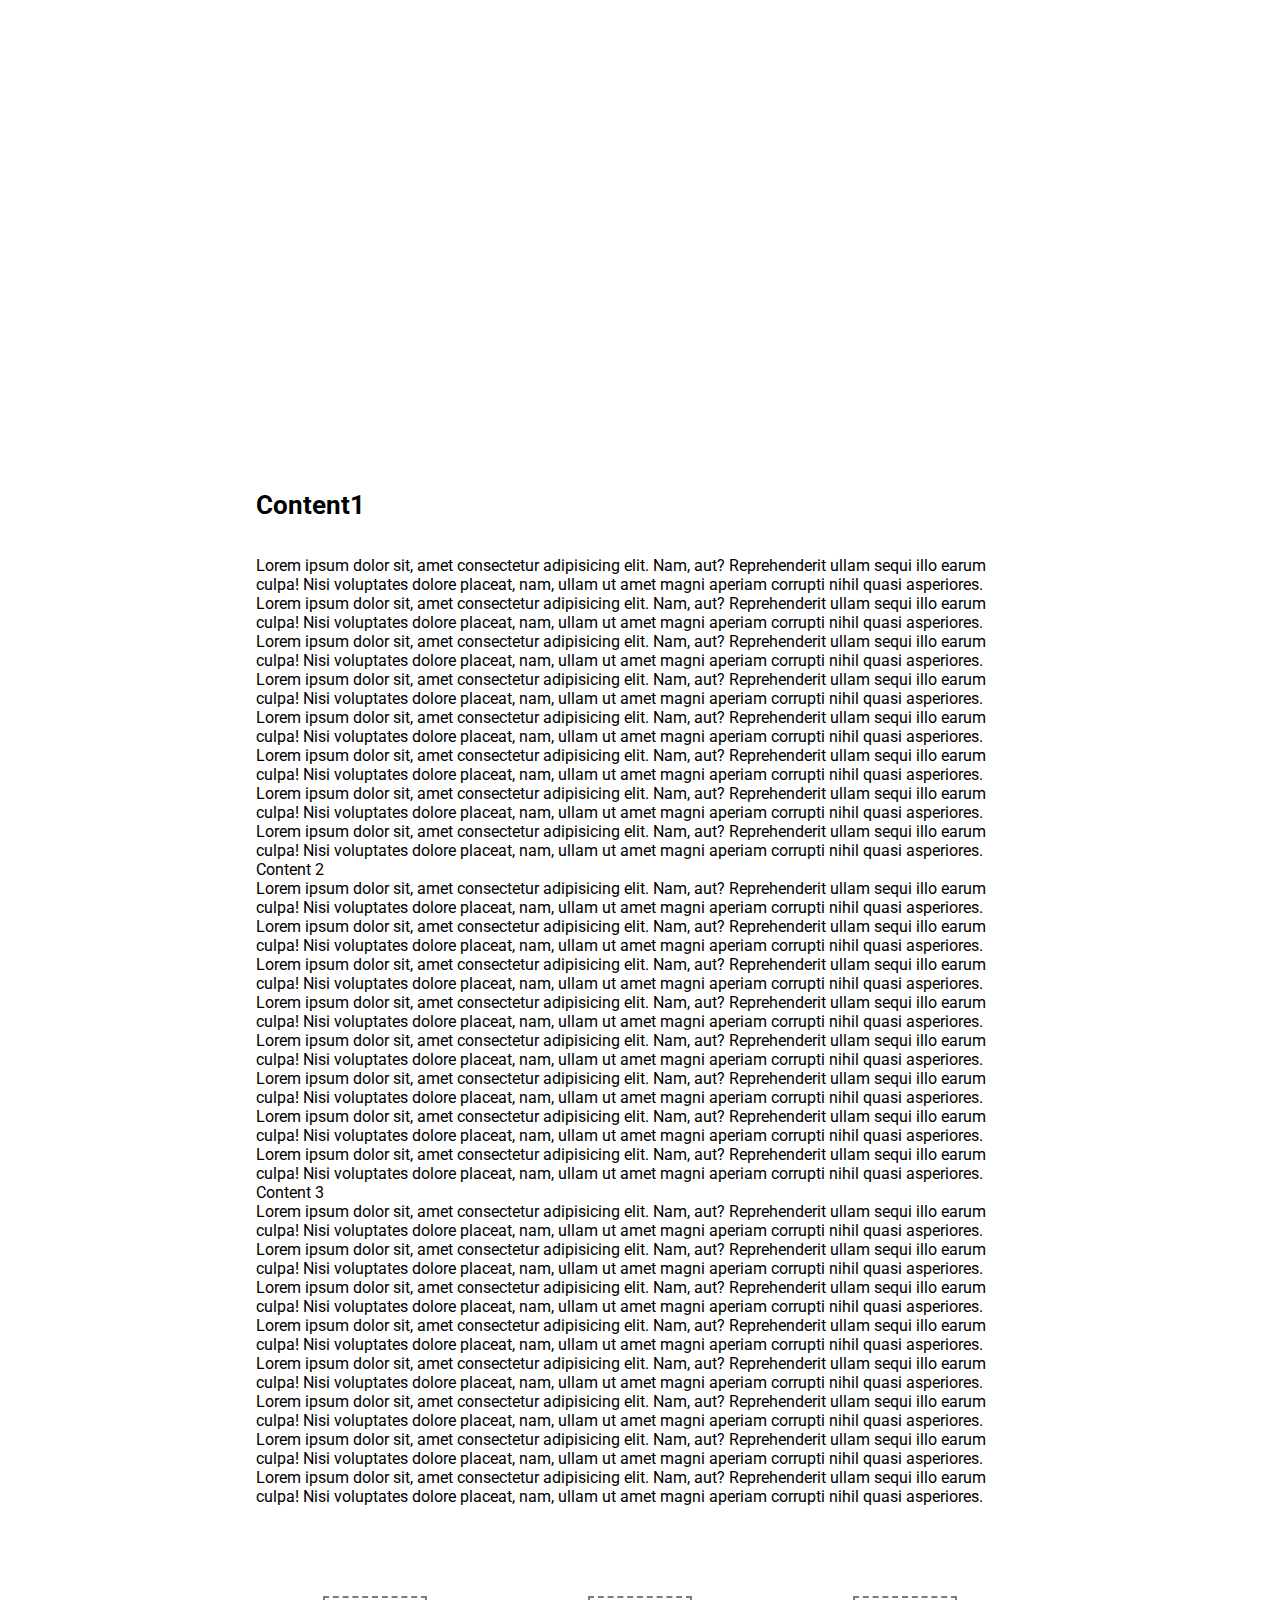
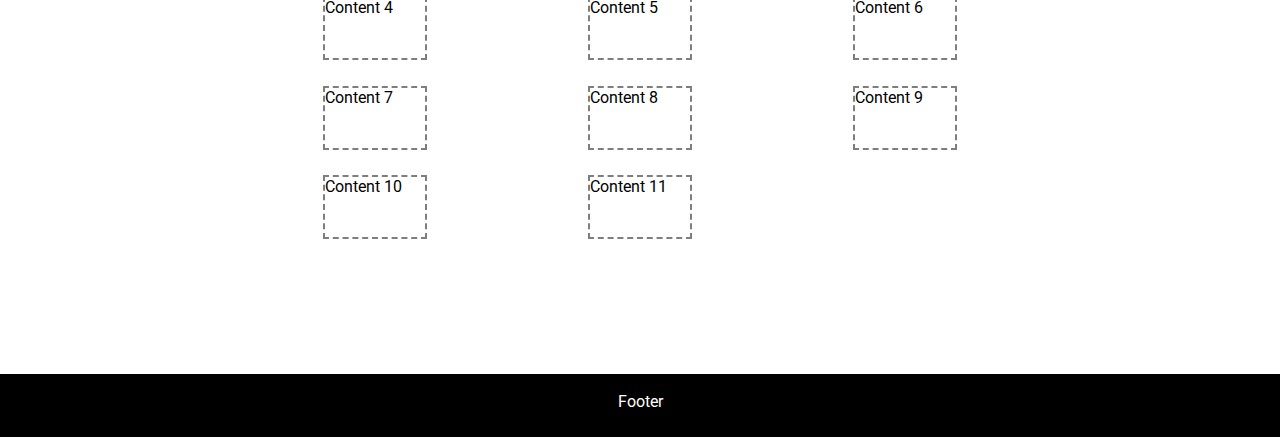
==== indexv2.html @ 535e07bd "deleted:    .vscode/settings.json 	new file:   assets/css/main2.css 	modified:   assets/css/pages.cs" ====
<!DOCTYPE HTML>
<html>

  <head>
    <meta charset="UTF-8">
    <title>
      Responsive Header Demo
    </title>
    <link rel="stylesheet" href="assets/css/main2.css">
    <link href="https://fonts.googleapis.com/css2?family=Lobster&family=Roboto:wght@300&display=swap" rel="stylesheet">
  </head>

  <body>
    <div>
        <div class="pageTitle"> Jonathan Robillard </br> <p id="poste">Développeur</p>
            <!-- <header class="newHeader">Accueil</header> -->
              <!-- this is for the mobile version only
                   <img src="images/hamburgerv2.png" alt="">-->
                   <div class="navWrapper">
     
                    <span id="accueilHeader">
                        <a  href="index.html">Accueil</a>
                    </span>
                    <span>   
                        <a id="allProjects" href="allProjects.html">Projets</a>
                    </span>
            </div>
         </div>
    </div>

    <main>
        
        <div class="divText">
            <h2 class="contentH2">Content1</h2>
            <div id="content1">
            <p>Lorem ipsum dolor sit, amet consectetur adipisicing elit. Nam, aut? Reprehenderit ullam sequi illo earum culpa! Nisi voluptates dolore placeat, nam, ullam ut amet magni aperiam corrupti nihil quasi asperiores.</p>
            <p>Lorem ipsum dolor sit, amet consectetur adipisicing elit. Nam, aut? Reprehenderit ullam sequi illo earum culpa! Nisi voluptates dolore placeat, nam, ullam ut amet magni aperiam corrupti nihil quasi asperiores.</p>
            <p>Lorem ipsum dolor sit, amet consectetur adipisicing elit. Nam, aut? Reprehenderit ullam sequi illo earum culpa! Nisi voluptates dolore placeat, nam, ullam ut amet magni aperiam corrupti nihil quasi asperiores.</p>
            <p>Lorem ipsum dolor sit, amet consectetur adipisicing elit. Nam, aut? Reprehenderit ullam sequi illo earum culpa! Nisi voluptates dolore placeat, nam, ullam ut amet magni aperiam corrupti nihil quasi asperiores.</p>
            <p>Lorem ipsum dolor sit, amet consectetur adipisicing elit. Nam, aut? Reprehenderit ullam sequi illo earum culpa! Nisi voluptates dolore placeat, nam, ullam ut amet magni aperiam corrupti nihil quasi asperiores.</p>
            <p>Lorem ipsum dolor sit, amet consectetur adipisicing elit. Nam, aut? Reprehenderit ullam sequi illo earum culpa! Nisi voluptates dolore placeat, nam, ullam ut amet magni aperiam corrupti nihil quasi asperiores.</p>
            <p>Lorem ipsum dolor sit, amet consectetur adipisicing elit. Nam, aut? Reprehenderit ullam sequi illo earum culpa! Nisi voluptates dolore placeat, nam, ullam ut amet magni aperiam corrupti nihil quasi asperiores.</p>
            <p>Lorem ipsum dolor sit, amet consectetur adipisicing elit. Nam, aut? Reprehenderit ullam sequi illo earum culpa! Nisi voluptates dolore placeat, nam, ullam ut amet magni aperiam corrupti nihil quasi asperiores.</p>

        </div>
            <div id="content1">Content 2</div>
            <p>Lorem ipsum dolor sit, amet consectetur adipisicing elit. Nam, aut? Reprehenderit ullam sequi illo earum culpa! Nisi voluptates dolore placeat, nam, ullam ut amet magni aperiam corrupti nihil quasi asperiores.</p>
            <p>Lorem ipsum dolor sit, amet consectetur adipisicing elit. Nam, aut? Reprehenderit ullam sequi illo earum culpa! Nisi voluptates dolore placeat, nam, ullam ut amet magni aperiam corrupti nihil quasi asperiores.</p>
            <p>Lorem ipsum dolor sit, amet consectetur adipisicing elit. Nam, aut? Reprehenderit ullam sequi illo earum culpa! Nisi voluptates dolore placeat, nam, ullam ut amet magni aperiam corrupti nihil quasi asperiores.</p>
            <p>Lorem ipsum dolor sit, amet consectetur adipisicing elit. Nam, aut? Reprehenderit ullam sequi illo earum culpa! Nisi voluptates dolore placeat, nam, ullam ut amet magni aperiam corrupti nihil quasi asperiores.</p>
            <p>Lorem ipsum dolor sit, amet consectetur adipisicing elit. Nam, aut? Reprehenderit ullam sequi illo earum culpa! Nisi voluptates dolore placeat, nam, ullam ut amet magni aperiam corrupti nihil quasi asperiores.</p>
            <p>Lorem ipsum dolor sit, amet consectetur adipisicing elit. Nam, aut? Reprehenderit ullam sequi illo earum culpa! Nisi voluptates dolore placeat, nam, ullam ut amet magni aperiam corrupti nihil quasi asperiores.</p>
            <p>Lorem ipsum dolor sit, amet consectetur adipisicing elit. Nam, aut? Reprehenderit ullam sequi illo earum culpa! Nisi voluptates dolore placeat, nam, ullam ut amet magni aperiam corrupti nihil quasi asperiores.</p>
            <p>Lorem ipsum dolor sit, amet consectetur adipisicing elit. Nam, aut? Reprehenderit ullam sequi illo earum culpa! Nisi voluptates dolore placeat, nam, ullam ut amet magni aperiam corrupti nihil quasi asperiores.</p>

            <div id="content1">Content 3</div>
            <p>Lorem ipsum dolor sit, amet consectetur adipisicing elit. Nam, aut? Reprehenderit ullam sequi illo earum culpa! Nisi voluptates dolore placeat, nam, ullam ut amet magni aperiam corrupti nihil quasi asperiores.</p>
            <p>Lorem ipsum dolor sit, amet consectetur adipisicing elit. Nam, aut? Reprehenderit ullam sequi illo earum culpa! Nisi voluptates dolore placeat, nam, ullam ut amet magni aperiam corrupti nihil quasi asperiores.</p>
            <p>Lorem ipsum dolor sit, amet consectetur adipisicing elit. Nam, aut? Reprehenderit ullam sequi illo earum culpa! Nisi voluptates dolore placeat, nam, ullam ut amet magni aperiam corrupti nihil quasi asperiores.</p>
            <p>Lorem ipsum dolor sit, amet consectetur adipisicing elit. Nam, aut? Reprehenderit ullam sequi illo earum culpa! Nisi voluptates dolore placeat, nam, ullam ut amet magni aperiam corrupti nihil quasi asperiores.</p>
            <p>Lorem ipsum dolor sit, amet consectetur adipisicing elit. Nam, aut? Reprehenderit ullam sequi illo earum culpa! Nisi voluptates dolore placeat, nam, ullam ut amet magni aperiam corrupti nihil quasi asperiores.</p>
            <p>Lorem ipsum dolor sit, amet consectetur adipisicing elit. Nam, aut? Reprehenderit ullam sequi illo earum culpa! Nisi voluptates dolore placeat, nam, ullam ut amet magni aperiam corrupti nihil quasi asperiores.</p>
            <p>Lorem ipsum dolor sit, amet consectetur adipisicing elit. Nam, aut? Reprehenderit ullam sequi illo earum culpa! Nisi voluptates dolore placeat, nam, ullam ut amet magni aperiam corrupti nihil quasi asperiores.</p>
            <p>Lorem ipsum dolor sit, amet consectetur adipisicing elit. Nam, aut? Reprehenderit ullam sequi illo earum culpa! Nisi voluptates dolore placeat, nam, ullam ut amet magni aperiam corrupti nihil quasi asperiores.</p>
            <div class="gridDiv2">
                <div id="content2">Content 4</div>
                <div id="content2">Content 5</div>
                <div id="content2">Content 6</div>
                <div id="content2">Content 7</div>
                <div id="content2">Content 8</div>
                <div id="content2">Content 9</div>
                <div id="content2">Content 10</div>
                <div id="content2">Content 11</div>
            </div>
        </div>
    
        <div class="footerDiv">
            <footer>
                Footer
            </footer>
        </div>

    </main>


  </body>

</html>
---- assets/css/main2.css ----
html, body, div, span, applet, 
object, iframe, h1, h2, h3, h4, h5,
h6, p, blockquote, pre, a, abbr,
acronym, address, big, cite, code, 
del, dfn, em, font, img, ins, kbd,
q, s, samp, small, strike, strong, 
sub, sup, tt, var, b, u, i, center,
dl, dt, dd, ol, ul, li, fieldset,
form, label, legend, caption {
    margin: 0;
    padding: 0;
    border: 0;
    outline: 0;
    font-size: 100%;
    vertical-align: baseline;
    background: transparent;
}

@media screen{
    
}




html { 
    background: url("../images/space.jpg") no-repeat center center fixed; 
/*background: rgb(209,0,92)  ;
background: linear-gradient(90deg, rgba(209,0,92,1) 17%, rgba(61,9,121,1) 52%, rgba(0,168,255,1) 96%) no-repeat center center fixed;*/

-webkit-background-size: cover;
    -moz-background-size: cover;
    -o-background-size: cover;
    background-size: cover;
    font-family: 'Lobster', cursive;
  }


body{
    background-color:transparent;
    position: absolute;
    margin: 0px;
    top:0;
    width: 100%;
    font-size: 16px;
}


.pageTitle{
    font-family: 'Lobster', sans-serif;
    color: white;
    position: relative;
    width: 100%;
    top:13vh;
    text-align: center;
font-size: 3.5vw;
}
#poste{
    font-family: 'Roboto', sans-serif;
    font-size: 3vw;
}

.navWrapper{
    position: relative;
    text-align: center;
    margin-top: 3vh;
    font-size: 1.5vw;
    height: 1vh;
    width: 100%;
}

#accueilHeader{
    position: relative;
    height: 1px;
    border-right:solid 1px #fff;/*add */
}

a:link, a:visited{
    display: inline-block;
    color: white;
    font-family: 'Roboto', sans-serif;
    font-size: 1.5vw;
    padding-left: 1vw;
    padding-right: 1vw;

}


main{
    background-color: #fff;
    font-family: 'Roboto', sans-serif;
    position: relative;
    top:25vh;
    width:100%;
}
.divText{
    margin-top: 7vh;
    margin-left: 20vw;
    margin-right: 20vw;
    margin-bottom:  15vh;
}

.contentH2 {
    font-family: 'Roboto', sans-serif;
    position: relative;
    margin-bottom: 4vh;
    padding-top: 5vh;
    font-size: 2vw;

}

.gridDiv2{
    display: grid;
    margin-top: 10vh;
    grid-template-columns: repeat(auto-fit,  minmax(186px, 1fr));
    gap: 2vw;
    justify-items: center;
    align-items: center;
}

#content2{
    width: 100px;
    height: 60px;
    border: 2px dashed rgb(0, 0, 0,0.5)
}

.footerDiv{
position: relative;
text-align: center;
top: 0;
bottom: 0;
width: 100%;
height: 7vh;
background-color: black;
}
footer{
    padding-top: 2vh;
    color:white;
}
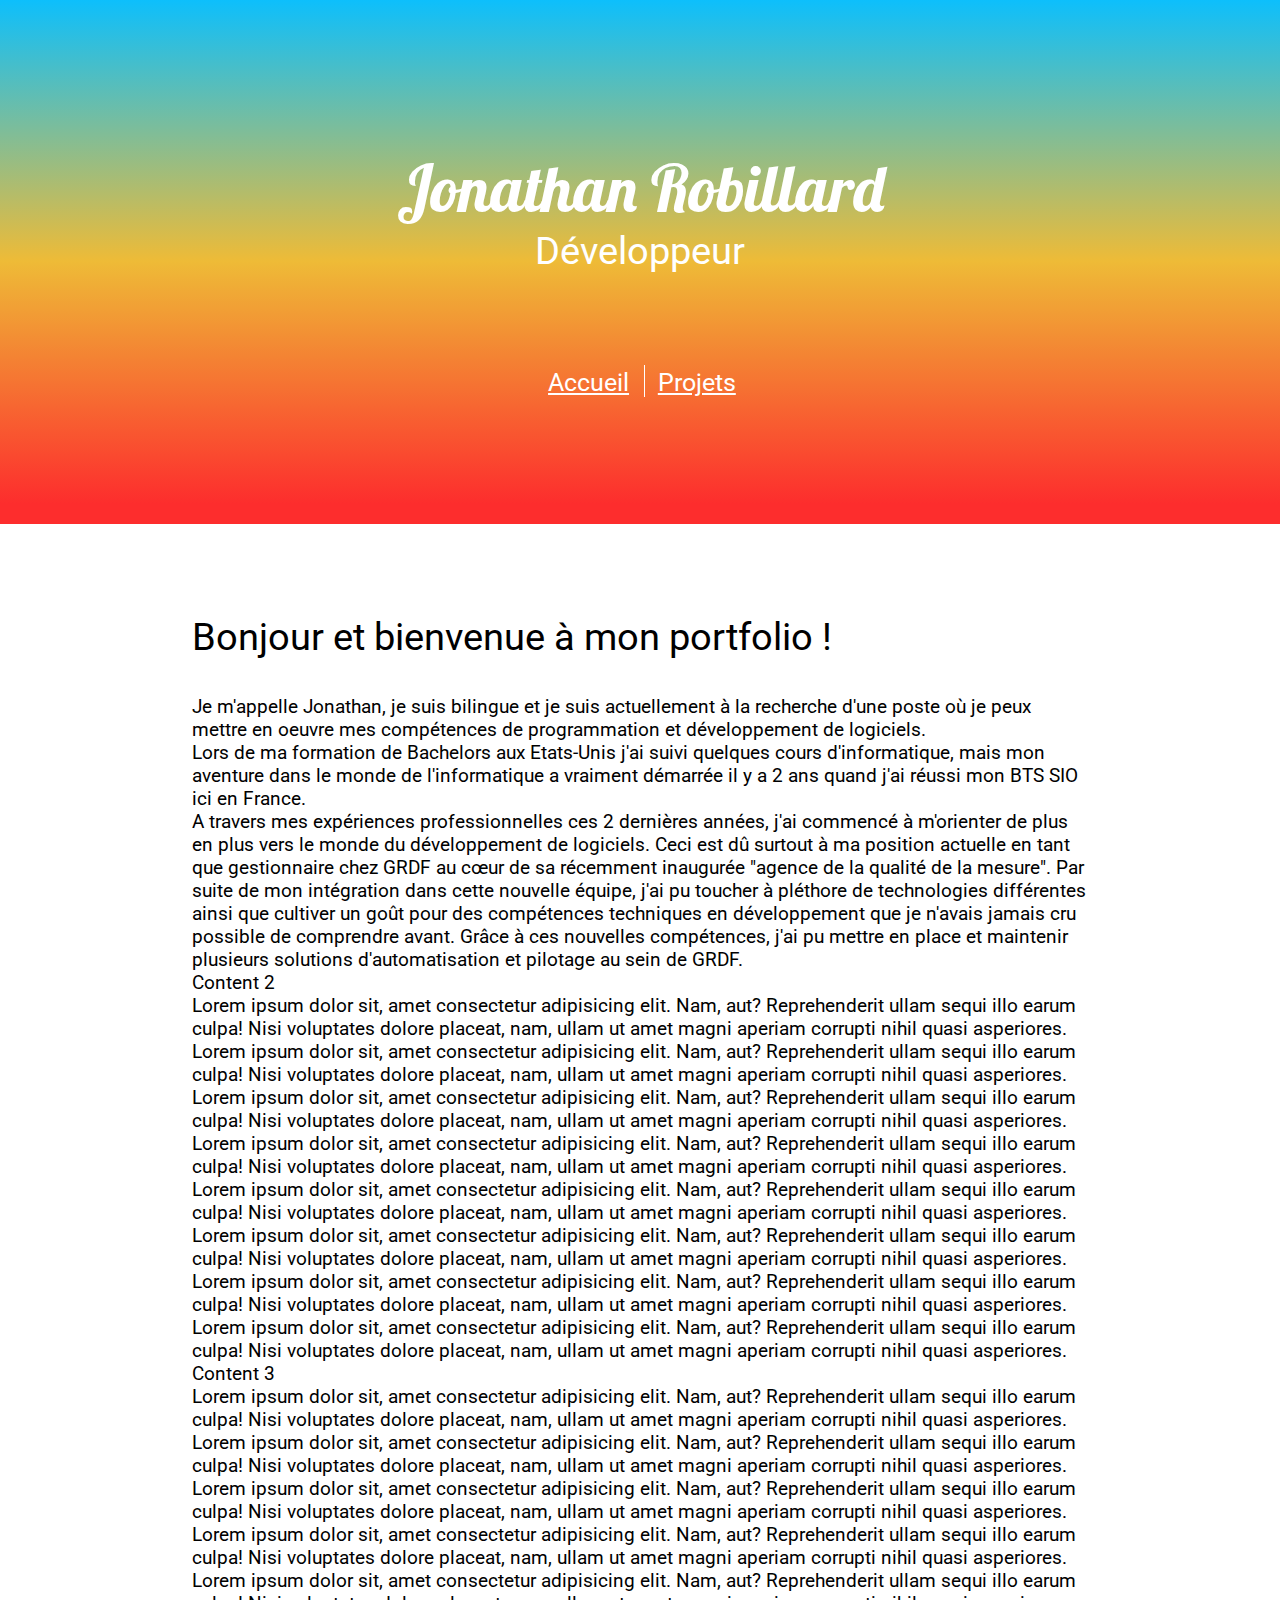
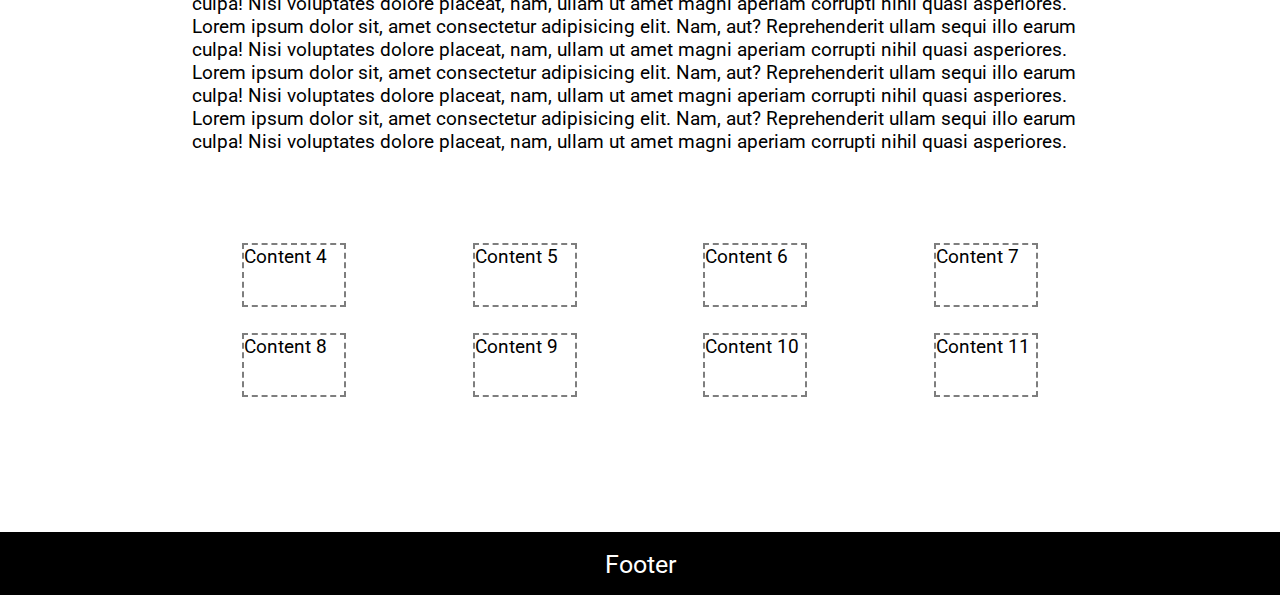
==== commit 908c0fb1: "modified:   assets/css/main2.css 	new file:   assets/js/myJavascript.js 	modified:   indexv2.html" ====
--- a/indexv2.html
+++ b/indexv2.html
@@ -8,40 +8,45 @@
     </title>
     <link rel="stylesheet" href="assets/css/main2.css">
     <link href="https://fonts.googleapis.com/css2?family=Lobster&family=Roboto:wght@300&display=swap" rel="stylesheet">
+    <script src="assets/js/myJavascript.js"></script>
   </head>
 
   <body>
-    <div>
-        <div class="pageTitle"> Jonathan Robillard </br> <p id="poste">Développeur</p>
+    <nav id="navWrapperMobile">
+     
+        <span class="accueilHeader">
+            <a  href="index.html">Accueil</a>
+        </span>
+        <span>   
+            <a class="allProjects" href="allProjects.html">Projets</a>
+        </span>
+    </nav>
+    <div id="headerDiv">
+        <div id="pageTitle"> Jonathan Robillard </br> <p id="poste">Développeur</p>
             <!-- <header class="newHeader">Accueil</header> -->
               <!-- this is for the mobile version only
                    <img src="images/hamburgerv2.png" alt="">-->
-                   <div class="navWrapper">
+
+                   <div id="navWrapperDesktop">
      
-                    <span id="accueilHeader">
+                    <span id="accueilHeaderDT">
                         <a  href="index.html">Accueil</a>
                     </span>
                     <span>   
-                        <a id="allProjects" href="allProjects.html">Projets</a>
+                        <a class="allProjects" href="allProjects.html">Projets</a>
                     </span>
-            </div>
+                </div>
+
          </div>
     </div>
 
     <main>
-        
         <div class="divText">
-            <h2 class="contentH2">Content1</h2>
+            <h2 class="contentH2">Bonjour et bienvenue à mon portfolio !</h2>
             <div id="content1">
-            <p>Lorem ipsum dolor sit, amet consectetur adipisicing elit. Nam, aut? Reprehenderit ullam sequi illo earum culpa! Nisi voluptates dolore placeat, nam, ullam ut amet magni aperiam corrupti nihil quasi asperiores.</p>
-            <p>Lorem ipsum dolor sit, amet consectetur adipisicing elit. Nam, aut? Reprehenderit ullam sequi illo earum culpa! Nisi voluptates dolore placeat, nam, ullam ut amet magni aperiam corrupti nihil quasi asperiores.</p>
-            <p>Lorem ipsum dolor sit, amet consectetur adipisicing elit. Nam, aut? Reprehenderit ullam sequi illo earum culpa! Nisi voluptates dolore placeat, nam, ullam ut amet magni aperiam corrupti nihil quasi asperiores.</p>
-            <p>Lorem ipsum dolor sit, amet consectetur adipisicing elit. Nam, aut? Reprehenderit ullam sequi illo earum culpa! Nisi voluptates dolore placeat, nam, ullam ut amet magni aperiam corrupti nihil quasi asperiores.</p>
-            <p>Lorem ipsum dolor sit, amet consectetur adipisicing elit. Nam, aut? Reprehenderit ullam sequi illo earum culpa! Nisi voluptates dolore placeat, nam, ullam ut amet magni aperiam corrupti nihil quasi asperiores.</p>
-            <p>Lorem ipsum dolor sit, amet consectetur adipisicing elit. Nam, aut? Reprehenderit ullam sequi illo earum culpa! Nisi voluptates dolore placeat, nam, ullam ut amet magni aperiam corrupti nihil quasi asperiores.</p>
-            <p>Lorem ipsum dolor sit, amet consectetur adipisicing elit. Nam, aut? Reprehenderit ullam sequi illo earum culpa! Nisi voluptates dolore placeat, nam, ullam ut amet magni aperiam corrupti nihil quasi asperiores.</p>
-            <p>Lorem ipsum dolor sit, amet consectetur adipisicing elit. Nam, aut? Reprehenderit ullam sequi illo earum culpa! Nisi voluptates dolore placeat, nam, ullam ut amet magni aperiam corrupti nihil quasi asperiores.</p>
-
+                <p>Je m'appelle Jonathan, je suis bilingue et je suis actuellement à la recherche d'une poste où je peux mettre en oeuvre mes compétences de programmation et développement de logiciels.</p>
+                <p>Lors de ma formation de Bachelors aux Etats-Unis j'ai suivi quelques cours d'informatique, mais mon aventure dans le monde de l'informatique a vraiment démarrée il y a 2 ans quand j'ai réussi mon BTS SIO ici en France. </p>
+                <p>A travers mes expériences professionnelles ces 2 dernières années, j'ai commencé à m'orienter de plus en plus vers le monde du développement de logiciels. Ceci est dû surtout à ma position actuelle en tant que gestionnaire chez GRDF au cœur de sa récemment inaugurée "agence de la qualité de la mesure". Par suite de mon intégration dans cette nouvelle équipe, j'ai pu toucher à pléthore de technologies différentes ainsi que cultiver un goût pour des compétences techniques en développement que je n'avais jamais cru possible de comprendre avant. Grâce à ces nouvelles compétences, j'ai pu mettre en place et maintenir plusieurs solutions d'automatisation et pilotage au sein de GRDF. </p> 
         </div>
             <div id="content1">Content 2</div>
             <p>Lorem ipsum dolor sit, amet consectetur adipisicing elit. Nam, aut? Reprehenderit ullam sequi illo earum culpa! Nisi voluptates dolore placeat, nam, ullam ut amet magni aperiam corrupti nihil quasi asperiores.</p>
--- a/assets/css/main2.css
+++ b/assets/css/main2.css
@@ -1,139 +1,273 @@
-html, body, div, span, applet, 
-object, iframe, h1, h2, h3, h4, h5,
-h6, p, blockquote, pre, a, abbr,
-acronym, address, big, cite, code, 
-del, dfn, em, font, img, ins, kbd,
-q, s, samp, small, strike, strong, 
-sub, sup, tt, var, b, u, i, center,
-dl, dt, dd, ol, ul, li, fieldset,
-form, label, legend, caption {
-    margin: 0;
-    padding: 0;
-    border: 0;
-    outline: 0;
-    font-size: 100%;
-    vertical-align: baseline;
-    background: transparent;
-}
-
-@media screen{
-    
-}
-
-
-
-
-html { 
-    background: url("../images/space.jpg") no-repeat center center fixed; 
-/*background: rgb(209,0,92)  ;
-background: linear-gradient(90deg, rgba(209,0,92,1) 17%, rgba(61,9,121,1) 52%, rgba(0,168,255,1) 96%) no-repeat center center fixed;*/
-
--webkit-background-size: cover;
-    -moz-background-size: cover;
-    -o-background-size: cover;
-    background-size: cover;
-    font-family: 'Lobster', cursive;
-  }
-
-
-body{
-    background-color:transparent;
-    position: absolute;
-    margin: 0px;
-    top:0;
-    width: 100%;
-    font-size: 16px;
-}
-
-
-.pageTitle{
-    font-family: 'Lobster', sans-serif;
-    color: white;
-    position: relative;
-    width: 100%;
-    top:13vh;
-    text-align: center;
-font-size: 3.5vw;
-}
-#poste{
-    font-family: 'Roboto', sans-serif;
-    font-size: 3vw;
-}
-
-.navWrapper{
+html, body, div, span, applet, object,
+iframe, h1, h2, h3, h4, h5, h6, p, blockquote,
+pre, a, abbr, acronym, address, big, cite,
+code, del, dfn, em, img, ins, kbd, q, s, samp,
+small, strike, strong, sub, sup, tt, var, b,
+u, i, center, dl, dt, dd, ol, ul, li, fieldset,
+form, label, legend, table, caption, tbody,
+tfoot, thead, tr, th, td, article, aside,
+canvas, details, embed, figure, figcaption,
+footer, header, hgroup, menu, nav, output, ruby,
+section, summary, time, mark, audio, video {
+	margin: 0;
+	padding: 0;
+	border: 0;
+	font-size: 100%;
+	font: inherit;
+    vertical-align: baseline;}
+    
+/* this should be the styling from 0-600px*/
+
+    html { 
+        background: rgb(13,191,252);
+        background: linear-gradient(180deg, rgba(13,191,252,1) 0%, rgba(238,187,55,1) 29%, rgba(253,45,45,1) 56%) no-repeat center center fixed;
+    -webkit-background-size: cover;
+        -moz-background-size: cover;
+        -o-background-size: cover;
+        background-size: cover;
+        font-family: 'Lobster', cursive;
+      }
+    
+    
+    body{
+        background-color:transparent;
+        position: absolute;
+        padding-top: 0px;
+        margin: 0px;
+        top:0;
+        width: 100%;
+        font-size: 20vw;
+    }
+    
+    
+    #pageTitle{
+        font-family: 'Lobster', sans-serif;
+        color: white;
+        position: relative;
+        width: 100%;
+        top:13vh;
+        text-align: center;
+        font-size: 8vw;
+    }
+    #poste{
+        font-family: 'Roboto', sans-serif;
+        position: relative;
+        margin-top: 0; 
+        font-size: 5vw;
+    }
+    
+    #navWrapperMobile{
+        position: absolute;
+        text-align: center;
+        margin-top: 0;
+        padding-top: 0;
+        top: 2vh;
+        font-size: 4vw;
+        height: 1vh;
+        width: 100%;
+    }
+
+    #navWrapperDesktop {
+        display: none;
+    }
+    
+    .accueilHeader{
+        position: relative;
+        height: 1px;
+        border-right:solid 1px #fff;/*add */
+    }
+    
+    a:link, a:visited{
+        display: inline-block;
+        color: white;
+        font-family: 'Roboto', sans-serif;
+        font-size: 4vw;
+        padding-left: 1.5vw;
+        padding-right: 1vw;
+    
+    }
+    
+    
+    main{
+        background-color: #fff;
+        font-family: 'Roboto', sans-serif;
+        position: relative;
+        top:25vh;
+        width:100%;
+    }
+    .divText{
+        margin-top: 7vh;
+        margin-left: 1.5vw;
+        margin-right: 1.5vw;
+        margin-bottom:  15vh;
+        font-size: 4.5vw;
+    }
+    
+    .contentH2 {
+        font-family: 'Roboto', sans-serif;
+        position: relative;
+        margin-bottom: 4vh;
+        padding-top: 5vh;
+    
+    }
+    
+    .gridDiv2{
+        display: grid;
+        margin-top: 10vh;
+        grid-template-columns: repeat(auto-fit,  minmax(186px, 1fr));
+        gap: 2vw;
+        justify-items: center;
+        align-items: center;
+    }
+
+    #content2{
+        width: 100px;
+        height: 60px;
+        border: 2px dashed rgb(0, 0, 0,0.5)
+    }
+    
+    .footerDiv{
     position: relative;
     text-align: center;
-    margin-top: 3vh;
-    font-size: 1.5vw;
-    height: 1vh;
+    top: 0;
+    bottom: 0;
     width: 100%;
-}
-
-#accueilHeader{
-    position: relative;
-    height: 1px;
-    border-right:solid 1px #fff;/*add */
-}
-
-a:link, a:visited{
-    display: inline-block;
-    color: white;
-    font-family: 'Roboto', sans-serif;
-    font-size: 1.5vw;
-    padding-left: 1vw;
-    padding-right: 1vw;
-
-}
-
-
-main{
-    background-color: #fff;
-    font-family: 'Roboto', sans-serif;
-    position: relative;
-    top:25vh;
-    width:100%;
-}
-.divText{
-    margin-top: 7vh;
-    margin-left: 20vw;
-    margin-right: 20vw;
-    margin-bottom:  15vh;
-}
-
-.contentH2 {
-    font-family: 'Roboto', sans-serif;
-    position: relative;
-    margin-bottom: 4vh;
-    padding-top: 5vh;
-    font-size: 2vw;
-
-}
-
-.gridDiv2{
-    display: grid;
-    margin-top: 10vh;
-    grid-template-columns: repeat(auto-fit,  minmax(186px, 1fr));
-    gap: 2vw;
-    justify-items: center;
-    align-items: center;
-}
-
-#content2{
-    width: 100px;
-    height: 60px;
-    border: 2px dashed rgb(0, 0, 0,0.5)
-}
-
-.footerDiv{
-position: relative;
-text-align: center;
-top: 0;
-bottom: 0;
-width: 100%;
-height: 7vh;
-background-color: black;
-}
-footer{
-    padding-top: 2vh;
-    color:white;
-}
+    height: 7vh;
+    background-color: black;
+    }
+    footer{
+        padding-top: 2vh;
+        color:white;
+    }
+    
+
+    @media screen and (min-width: 600px) {
+        html{background: rgb(13,191,252);
+            background: linear-gradient(180deg, rgba(13,191,252,1) 0%, rgba(238,187,55,1) 29%, rgba(253,45,45,1) 56%) no-repeat center center fixed;  
+            -webkit-background-size: cover;
+            -moz-background-size: cover;
+            -o-background-size: cover;
+            background-size: cover;
+        }
+            body {
+            background-color: transparent;
+            font-size: 16px;
+        }
+
+        #navWrapperMobile{
+        display: none;
+        }
+
+        #navWrapperDesktop{
+            display: inline-block;
+            position: relative;
+            text-align: center;
+            top: 6vh;
+            margin-top: 3vh;
+            font-size: 2vw;
+            height: 1vh;
+            width: 100%;
+        }
+
+        #accueilHeaderDT{
+            position: relative;
+            height: 1px;
+            border-right:solid 1px #fff;/*add */
+        }
+
+        a:link, a:visited{
+            display: inline-block;
+            color: white;
+            font-family: 'Roboto', sans-serif;
+            font-size: 25px;
+            padding-left: 1.5vw;
+            padding-right: 1vw;
+        
+        }
+        
+
+        .divText{
+            margin-top: 7vh;
+            margin-left: 5vw;
+            margin-right: 5vw;
+            margin-bottom:  15vh;
+        }
+        
+        .contentH2 {
+            font-family: 'Roboto', sans-serif;
+            position: relative;
+            margin-bottom: 4vh;
+            padding-top: 5vh;
+            font-size: 4vw;
+        
+        }
+    }
+    
+
+    @media screen and (min-width: 1200px) {
+        html{
+            background: rgb(13,191,252);
+            background: linear-gradient(180deg, rgba(13,191,252,1) 0%, rgba(238,187,55,1) 29%, rgba(253,45,45,1) 56%) no-repeat center center fixed;
+        -webkit-background-size: cover;
+        -moz-background-size: cover;
+        -o-background-size: cover;
+        background-size: cover;
+        }
+        body {
+            background-color:transparent;
+            font-size: 25px;
+        }
+        #pageTitle{
+            font-family: 'Lobster', sans-serif;
+            color: white;
+            position: relative;
+            width: 100%;
+            top:13vh;
+            text-align: center;
+            font-size: 5vw;
+        }
+        #poste{
+            font-family: 'Roboto', sans-serif;
+            font-size: 3vw;
+        }
+
+        #navWrapperDesktop {
+            height: 1px;
+            padding: 0;
+            margin:0;
+        }
+
+        #navWrapperMobile{
+            display: none;
+        }
+        
+
+        
+        a:link, a:visited{
+            display: inline-block;
+            color: white;
+            font-family: 'Roboto', sans-serif;
+            font-size: 25px;
+            padding-left: 1vw;
+            padding-right: .7vw;
+        
+        }
+        .divText{
+            margin-top: 7vh;
+            margin-left: 15vw;
+            margin-right: 15vw;
+            margin-bottom:  15vh;
+            font-size: 1.5vw;
+        }
+        
+        .contentH2 {
+            font-family: 'Roboto', sans-serif;
+            position: relative;
+            margin-bottom: 4vh;
+            padding-top: 10vh;
+            font-size: 3vw;
+        
+        }
+    }
+
+      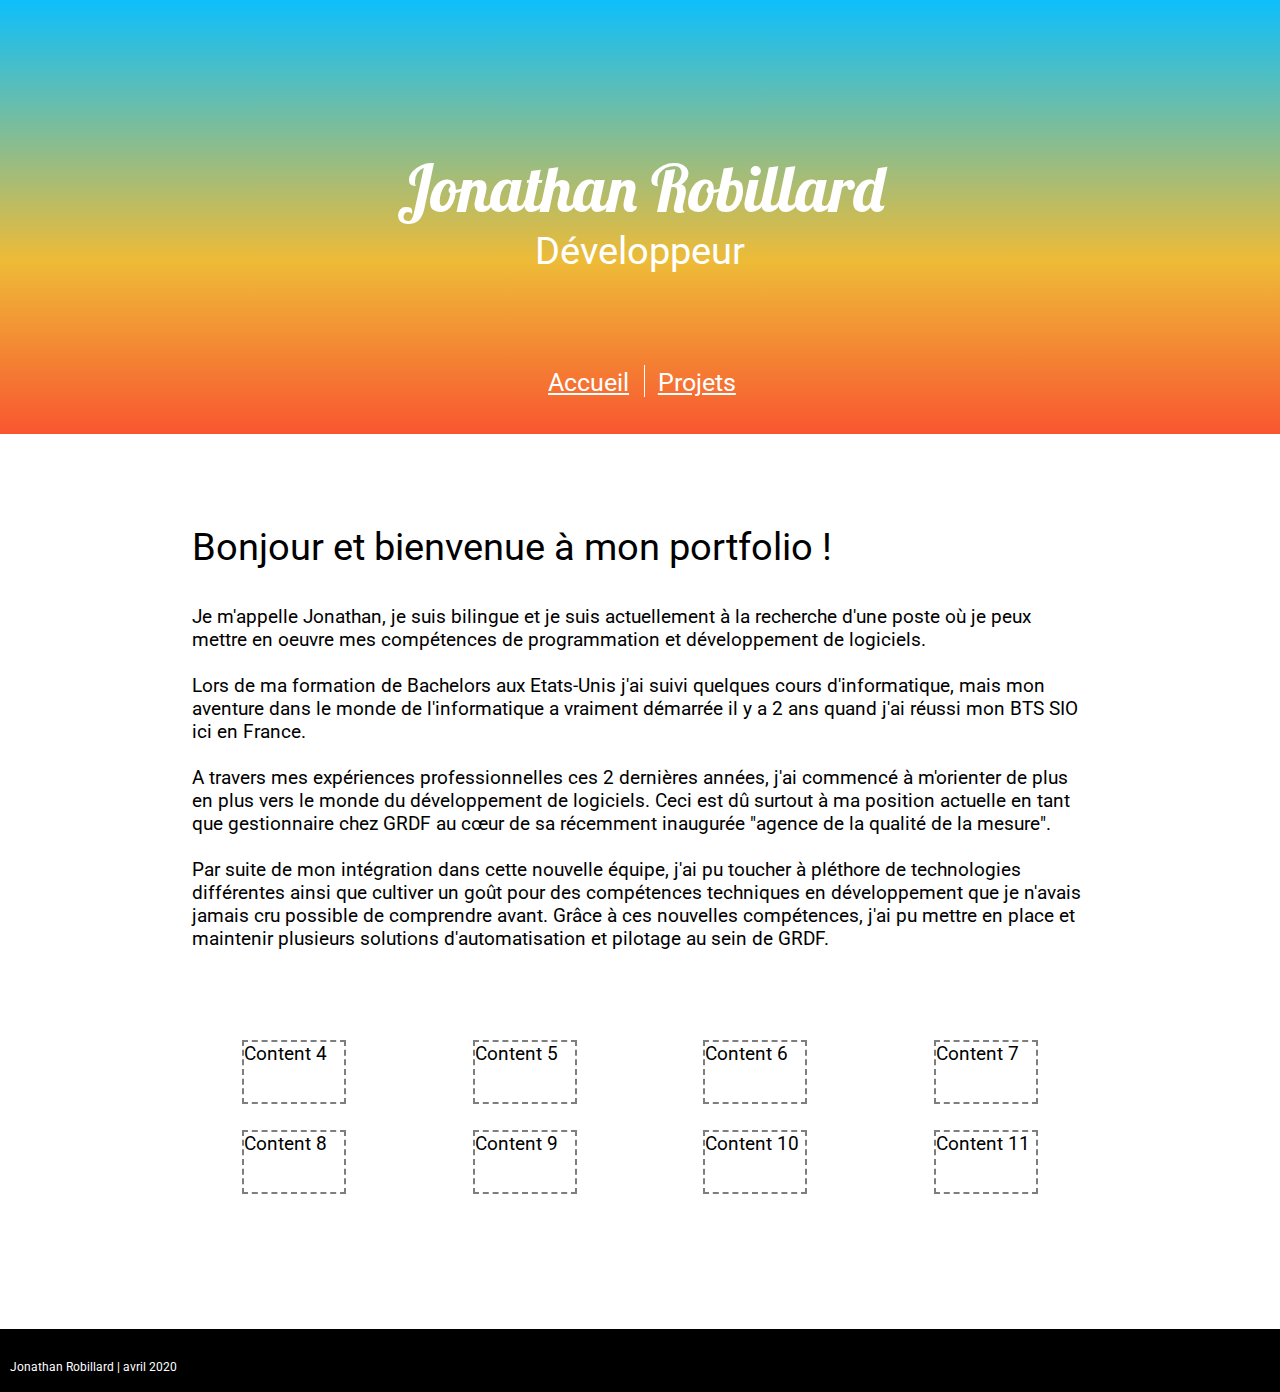
==== commit 111cde2a: "modified:   assets/css/main2.css 	modified:   indexv2.html" ====
--- a/indexv2.html
+++ b/indexv2.html
@@ -3,6 +3,9 @@
 
   <head>
     <meta charset="UTF-8">
+    <!-- if you dont put viewport here iphone and company 
+        wont take into account all the hardwork you did on your css-->
+    <meta name="viewport" content="width=device-width,initial-scale=1.0">
     <title>
       Responsive Header Demo
     </title>
@@ -44,11 +47,24 @@
         <div class="divText">
             <h2 class="contentH2">Bonjour et bienvenue à mon portfolio !</h2>
             <div id="content1">
-                <p>Je m'appelle Jonathan, je suis bilingue et je suis actuellement à la recherche d'une poste où je peux mettre en oeuvre mes compétences de programmation et développement de logiciels.</p>
-                <p>Lors de ma formation de Bachelors aux Etats-Unis j'ai suivi quelques cours d'informatique, mais mon aventure dans le monde de l'informatique a vraiment démarrée il y a 2 ans quand j'ai réussi mon BTS SIO ici en France. </p>
-                <p>A travers mes expériences professionnelles ces 2 dernières années, j'ai commencé à m'orienter de plus en plus vers le monde du développement de logiciels. Ceci est dû surtout à ma position actuelle en tant que gestionnaire chez GRDF au cœur de sa récemment inaugurée "agence de la qualité de la mesure". Par suite de mon intégration dans cette nouvelle équipe, j'ai pu toucher à pléthore de technologies différentes ainsi que cultiver un goût pour des compétences techniques en développement que je n'avais jamais cru possible de comprendre avant. Grâce à ces nouvelles compétences, j'ai pu mettre en place et maintenir plusieurs solutions d'automatisation et pilotage au sein de GRDF. </p> 
+                <p>Je m'appelle Jonathan, je suis bilingue et je suis actuellement
+                     à la recherche d'une poste où je peux mettre en oeuvre mes compétences 
+                     de programmation et développement de logiciels.</p></br>
+                <p>Lors de ma formation de Bachelors aux Etats-Unis j'ai suivi quelques 
+                    cours d'informatique, mais mon aventure dans le monde de l'informatique
+                     a vraiment démarrée il y a 2 ans quand j'ai réussi mon BTS SIO ici en
+                      France. </p></br>
+                <p>A travers mes expériences professionnelles ces 2 dernières années,
+                     j'ai commencé à m'orienter de plus en plus vers le monde 
+                     du développement de logiciels. Ceci est dû surtout à ma position 
+                     actuelle en tant que gestionnaire chez GRDF au cœur de sa récemment
+                      inaugurée "agence de la qualité de la mesure".</p> </br> <p>Par suite de mon 
+                      intégration dans cette nouvelle équipe, j'ai pu toucher à pléthore
+                       de technologies différentes ainsi que cultiver un goût pour des 
+                       compétences techniques en développement que je n'avais jamais cru possible de comprendre avant. Grâce à ces nouvelles compétences, j'ai pu mettre en place et maintenir plusieurs solutions d'automatisation et pilotage au sein de GRDF. </p> 
         </div>
-            <div id="content1">Content 2</div>
+        <!--     
+        <div id="content1">Content 2</div>
             <p>Lorem ipsum dolor sit, amet consectetur adipisicing elit. Nam, aut? Reprehenderit ullam sequi illo earum culpa! Nisi voluptates dolore placeat, nam, ullam ut amet magni aperiam corrupti nihil quasi asperiores.</p>
             <p>Lorem ipsum dolor sit, amet consectetur adipisicing elit. Nam, aut? Reprehenderit ullam sequi illo earum culpa! Nisi voluptates dolore placeat, nam, ullam ut amet magni aperiam corrupti nihil quasi asperiores.</p>
             <p>Lorem ipsum dolor sit, amet consectetur adipisicing elit. Nam, aut? Reprehenderit ullam sequi illo earum culpa! Nisi voluptates dolore placeat, nam, ullam ut amet magni aperiam corrupti nihil quasi asperiores.</p>
@@ -59,6 +75,7 @@
             <p>Lorem ipsum dolor sit, amet consectetur adipisicing elit. Nam, aut? Reprehenderit ullam sequi illo earum culpa! Nisi voluptates dolore placeat, nam, ullam ut amet magni aperiam corrupti nihil quasi asperiores.</p>
 
             <div id="content1">Content 3</div>
+          <p>Lorem ipsum dolor sit, amet consectetur adipisicing elit. Nam, aut? Reprehenderit ullam sequi illo earum culpa! Nisi voluptates dolore placeat, nam, ullam ut amet magni aperiam corrupti nihil quasi asperiores.</p>
             <p>Lorem ipsum dolor sit, amet consectetur adipisicing elit. Nam, aut? Reprehenderit ullam sequi illo earum culpa! Nisi voluptates dolore placeat, nam, ullam ut amet magni aperiam corrupti nihil quasi asperiores.</p>
             <p>Lorem ipsum dolor sit, amet consectetur adipisicing elit. Nam, aut? Reprehenderit ullam sequi illo earum culpa! Nisi voluptates dolore placeat, nam, ullam ut amet magni aperiam corrupti nihil quasi asperiores.</p>
             <p>Lorem ipsum dolor sit, amet consectetur adipisicing elit. Nam, aut? Reprehenderit ullam sequi illo earum culpa! Nisi voluptates dolore placeat, nam, ullam ut amet magni aperiam corrupti nihil quasi asperiores.</p>
@@ -66,7 +83,7 @@
             <p>Lorem ipsum dolor sit, amet consectetur adipisicing elit. Nam, aut? Reprehenderit ullam sequi illo earum culpa! Nisi voluptates dolore placeat, nam, ullam ut amet magni aperiam corrupti nihil quasi asperiores.</p>
             <p>Lorem ipsum dolor sit, amet consectetur adipisicing elit. Nam, aut? Reprehenderit ullam sequi illo earum culpa! Nisi voluptates dolore placeat, nam, ullam ut amet magni aperiam corrupti nihil quasi asperiores.</p>
             <p>Lorem ipsum dolor sit, amet consectetur adipisicing elit. Nam, aut? Reprehenderit ullam sequi illo earum culpa! Nisi voluptates dolore placeat, nam, ullam ut amet magni aperiam corrupti nihil quasi asperiores.</p>
-            <p>Lorem ipsum dolor sit, amet consectetur adipisicing elit. Nam, aut? Reprehenderit ullam sequi illo earum culpa! Nisi voluptates dolore placeat, nam, ullam ut amet magni aperiam corrupti nihil quasi asperiores.</p>
+        -->
             <div class="gridDiv2">
                 <div id="content2">Content 4</div>
                 <div id="content2">Content 5</div>
@@ -81,7 +98,7 @@
     
         <div class="footerDiv">
             <footer>
-                Footer
+                Jonathan Robillard | avril 2020
             </footer>
         </div>
 
--- a/assets/css/main2.css
+++ b/assets/css/main2.css
@@ -20,7 +20,7 @@
 
     html { 
         background: rgb(13,191,252);
-        background: linear-gradient(180deg, rgba(13,191,252,1) 0%, rgba(238,187,55,1) 29%, rgba(253,45,45,1) 56%) no-repeat center center fixed;
+        background: linear-gradient(180deg, rgba(13,191,252,1) 0%, rgba(238,187,55,1) 17%, rgba(253,45,45,1) 38%)no-repeat center center fixed;
     -webkit-background-size: cover;
         -moz-background-size: cover;
         -o-background-size: cover;
@@ -45,7 +45,7 @@
         color: white;
         position: relative;
         width: 100%;
-        top:13vh;
+        top:5vh;
         text-align: center;
         font-size: 8vw;
     }
@@ -61,7 +61,7 @@
         text-align: center;
         margin-top: 0;
         padding-top: 0;
-        top: 2vh;
+        top: 3vh;
         font-size: 4vw;
         height: 1vh;
         width: 100%;
@@ -92,7 +92,7 @@
         background-color: #fff;
         font-family: 'Roboto', sans-serif;
         position: relative;
-        top:25vh;
+        top:15vh;
         width:100%;
     }
     .divText{
@@ -108,6 +108,7 @@
         position: relative;
         margin-bottom: 4vh;
         padding-top: 5vh;
+        font-size: 4vh;
     
     }
     
@@ -128,7 +129,7 @@
     
     .footerDiv{
     position: relative;
-    text-align: center;
+    text-align: left;
     top: 0;
     bottom: 0;
     width: 100%;
@@ -136,7 +137,11 @@
     background-color: black;
     }
     footer{
-        padding-top: 2vh;
+        display: inline-block;
+        position: absolute;
+        top: 50%;
+        font-size: 12px;
+        padding-left: 10px;
         color:white;
     }
     
